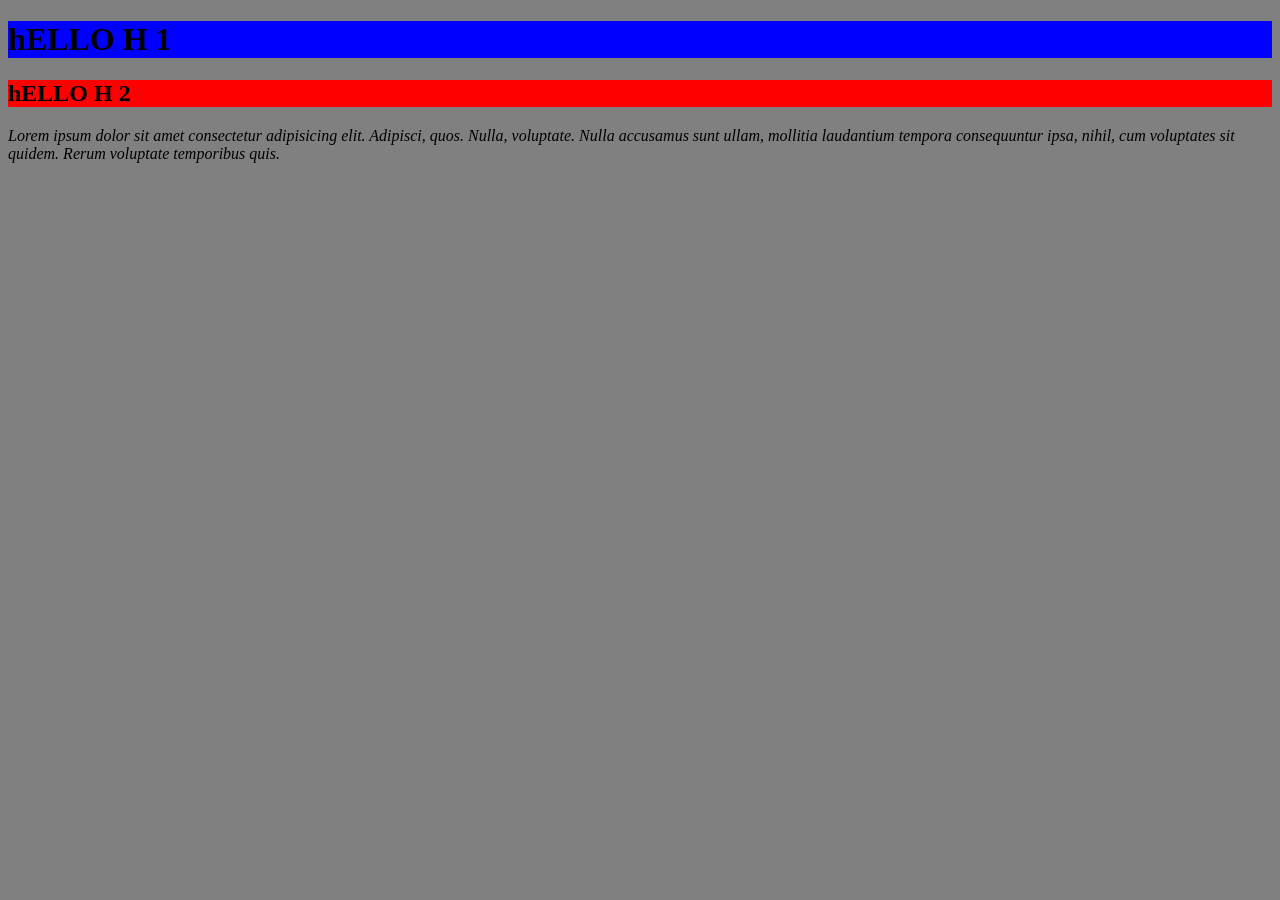
==== index.html @ 3164a772 "Add files via upload" ====
<!DOCTYPE html>
<html lang="en">

<head>
    <link rel="stylesheet" href="./style.css">
    <meta charset="UTF-8">
    <meta name="viewport" content="width=device-width, initial-scale=1.0">
    <title>Document</title>
    <!-- <style>
        h1, h2, h3{
            color: red;
        }
    </style> -->
</head>

<!-- <body>

    <h1 class="hello">Hello 1</h1>
    <h2>Hello 2</h2>
    <h3>Hello 3</h3>


    <H1>1</H1>
    <H1>2</H1>
    <H1>3</H1>
    <H1 id="H4">4</H1>
    <H1>5</H1>
    <H1>6</H1>

    <li><a href="">helo </a></li>

    <p class="hello">Lorem ipsum dolor sit amet consectetur adipisicing elit. Ullam quis quibusdam atque. Deserunt cupiditate aperiam
        nihil? Enim ullam placeat molestias quas, eius sapiente, perspiciatis quaerat magnam reiciendis deserunt
        repellendus delectus.</p> -->






<H1>hELLO H 1</H1>
<H2>hELLO H 2</H2>

<p>Lorem ipsum dolor sit amet consectetur adipisicing elit. Adipisci, quos. Nulla, voluptate. Nulla accusamus sunt
    ullam, mollitia laudantium tempora consequuntur ipsa, nihil, cum voluptates sit quidem. Rerum voluptate temporibus
    quis.</p>

</body>




</html>
---- style.css ----
/* h1, h2,h3{
    color: blue;
} */
/* 
*{
    background-color: blue;
}

h1{
    background-color: red ;
} */
/*  */

/* 
.hello{
    background-color: red;
}

#H4{
    background-color: blue;
} */

/* li a{
    background-color: rgb(6, 0, 86);
} */


/* 
body {
font-family: Arial, Verdana, sans-serif;
color: #665544;
color: rgb(red, green, blue);
padding: 10px;}
.page {
border: 1px solid #665544;
background-color: #efefef;
padding: inherit;} */

body{
    background-color: grey;

}


h1{
    background-color: blue;

}

h2{
    background-color: red;

}


p{
    background-color: rgb(0, 0,0 ,);
    /* opacity: 0.1; */

    /* FONT WEIGHT */

    /* font-weight: lighter; */
    /* font-weight: bold; */
    /* font-weight:500; */


    /* FONT STYLE */


    /* font-style: italic; */
    /* font-style: normal; */
    font-style: oblique;
    /* font-f amily: 'Franklin Gothic Medium', 'Arial Narrow', Arial, sans-serif; */
}
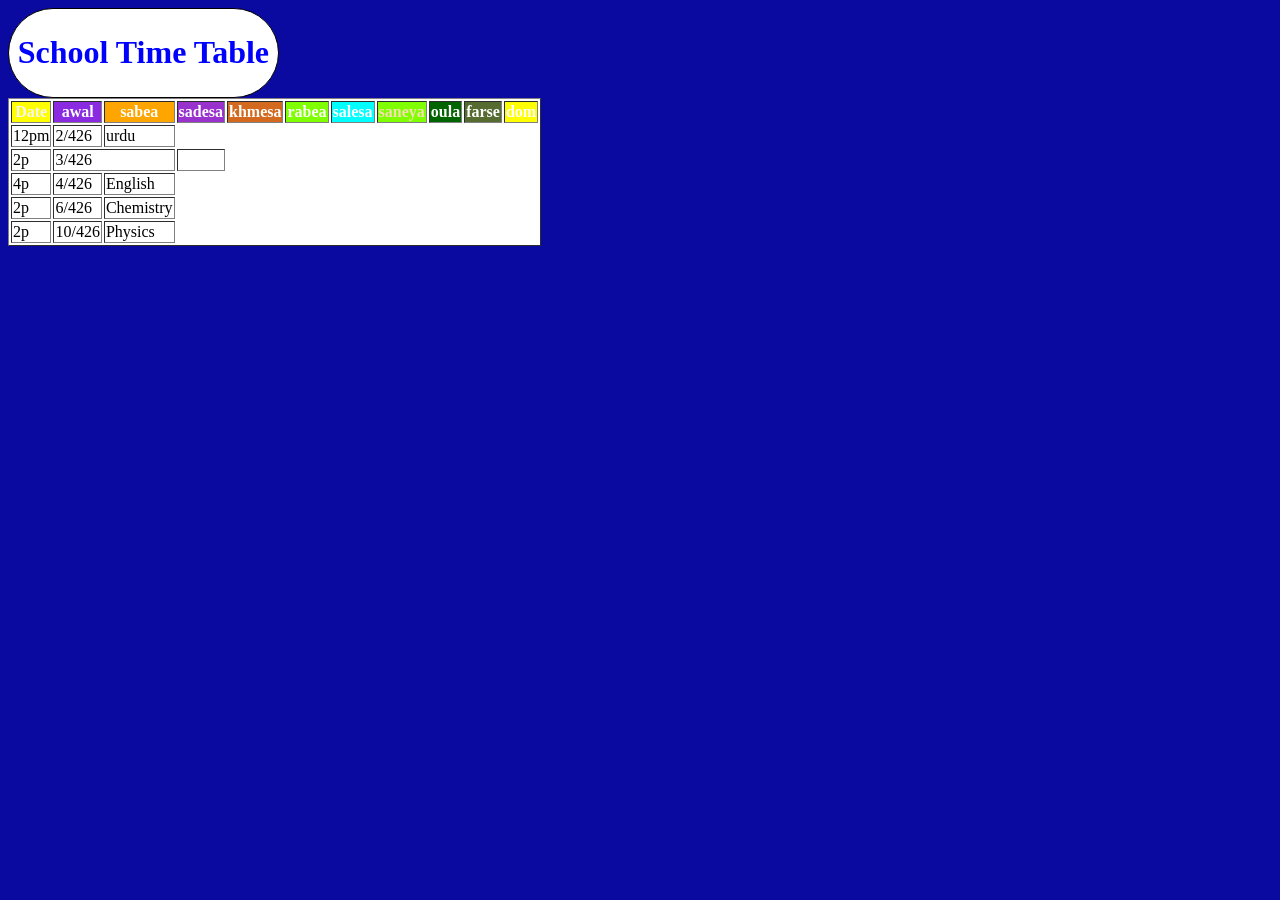
==== commit b3eb5212: "Add files via upload" ====
--- a/index.html
+++ b/index.html
@@ -2,52 +2,165 @@
 <html lang="en">
 
 <head>
-    <link rel="stylesheet" href="./style.css">
     <meta charset="UTF-8">
     <meta name="viewport" content="width=device-width, initial-scale=1.0">
-    <title>Document</title>
-    <!-- <style>
-        h1, h2, h3{
-            color: red;
-        }
-    </style> -->
-</head>
+    <title>Form</title>
+    
+    <style>
 
-<!-- <body>
+        body{
+            background-color: rgb(10, 10, 161)
+        };
 
-    <h1 class="hello">Hello 1</h1>
-    <h2>Hello 2</h2>
-    <h3>Hello 3</h3>
+       
+ 
+
+        td{
+            background-color:jk}
+h1{
+    color: blue;
+     text-align: center;
+}
+
+#date{
+    
+ background-color: yellow;
+}
+#date{
+    color:whitesmoke ;
+}
+#awal {background-color:  blueviolet;
+}#awal {color: white;
+}
+#sabea{
+    background-color: orange;
+}#sabea{
+    color: white;
+}
+#sadesa{
+    background-color: darkorchid;
+}#sadesa{color: white;}
+#khmesa{
+    background-color: chocolate;
+} #khmesa{color: white;
+} 
+#rabea{
+    background-color: chartreuse;
+}
+#rabea{
+    color: white;
+}
+#salesa{
+    background-color: cyan;
+}#salesa{
+    color: white;
+}
+#saneya{
+    background-color: chartreuse;
+}
+#saneya{
+    color: wheat;
+}
+#oula{
+    background-color: darkgreen;
+}#oula{
+   color: white;
+}
+#farse{
+    background-color: darkolivegreen;
+}#farse{
+    color: white;
+}
+#dom{
+    background-color: yellow;
+}#dom{
+  color: white;
+}
+
+tr{
+    background-color: white;
+}
+
+table{
+    background-color: white;
+}
 
 
-    <H1>1</H1>
-    <H1>2</H1>
-    <H1>3</H1>
-    <H1 id="H4">4</H1>
-    <H1>5</H1>
-    <H1>6</H1>
+#heading_container{
+    background-color: white;
+    text-align: center;
+    width: 20%;
+    padding: 4px 8px;
+    border: 1px solid black;
+    border-radius: 50px;
+}
+#table {
+     background-color: white;
+   
+   
 
-    <li><a href="">helo </a></li>
-
-    <p class="hello">Lorem ipsum dolor sit amet consectetur adipisicing elit. Ullam quis quibusdam atque. Deserunt cupiditate aperiam
-        nihil? Enim ullam placeat molestias quas, eius sapiente, perspiciatis quaerat magnam reiciendis deserunt
-        repellendus delectus.</p> -->
+}
 
 
 
 
 
-
-<H1>hELLO H 1</H1>
-<H2>hELLO H 2</H2>
-
-<p>Lorem ipsum dolor sit amet consectetur adipisicing elit. Adipisci, quos. Nulla, voluptate. Nulla accusamus sunt
-    ullam, mollitia laudantium tempora consequuntur ipsa, nihil, cum voluptates sit quidem. Rerum voluptate temporibus
-    quis.</p>
-
-</body>
+    </style>
+</head>
 
 
+<body>
 
+    <div id="heading_container">
+    <h1 >School Time Table</h1>
 
-</html>+    </div>
+
+    <table border="1px">
+        <tr>
+           
+            <th id="date">Date</th>
+            <th id="awal">awal</th>
+            <th id="sabea">sabea</th>
+            <th id="sadesa">sadesa</th>
+            <th id="khmesa">khmesa</th>
+            <th id="rabea">rabea</th>
+            <th id="salesa">salesa</th>
+            <th id="saneya">saneya</th>
+            <th id="oula">oula</th>
+            <th id="farse">farse</th>
+            <th id="dom">dom</th>
+            
+        </tr>
+
+        <tr>
+            <td>12pm</td>
+            <td>2/426</td>
+            <td>urdu</td>
+           
+        </tr>
+
+        <tr>
+            <td>2p</td>
+            <td colspan="2">3/426</td>
+            <td></td>
+        </tr>
+         
+        <tr>
+            <td>4p</td>
+            <td>4/426</td>
+            <td>English</td>
+        </tr>
+         
+        <tr>
+            <td>2p</td>
+            <td>6/426</td>
+            <td>Chemistry</td>
+        </tr>
+        
+        <tr>
+            <td>2p</td>
+            <td>10/426</td>
+            <td>Physics</td>
+        </tr>
+         
